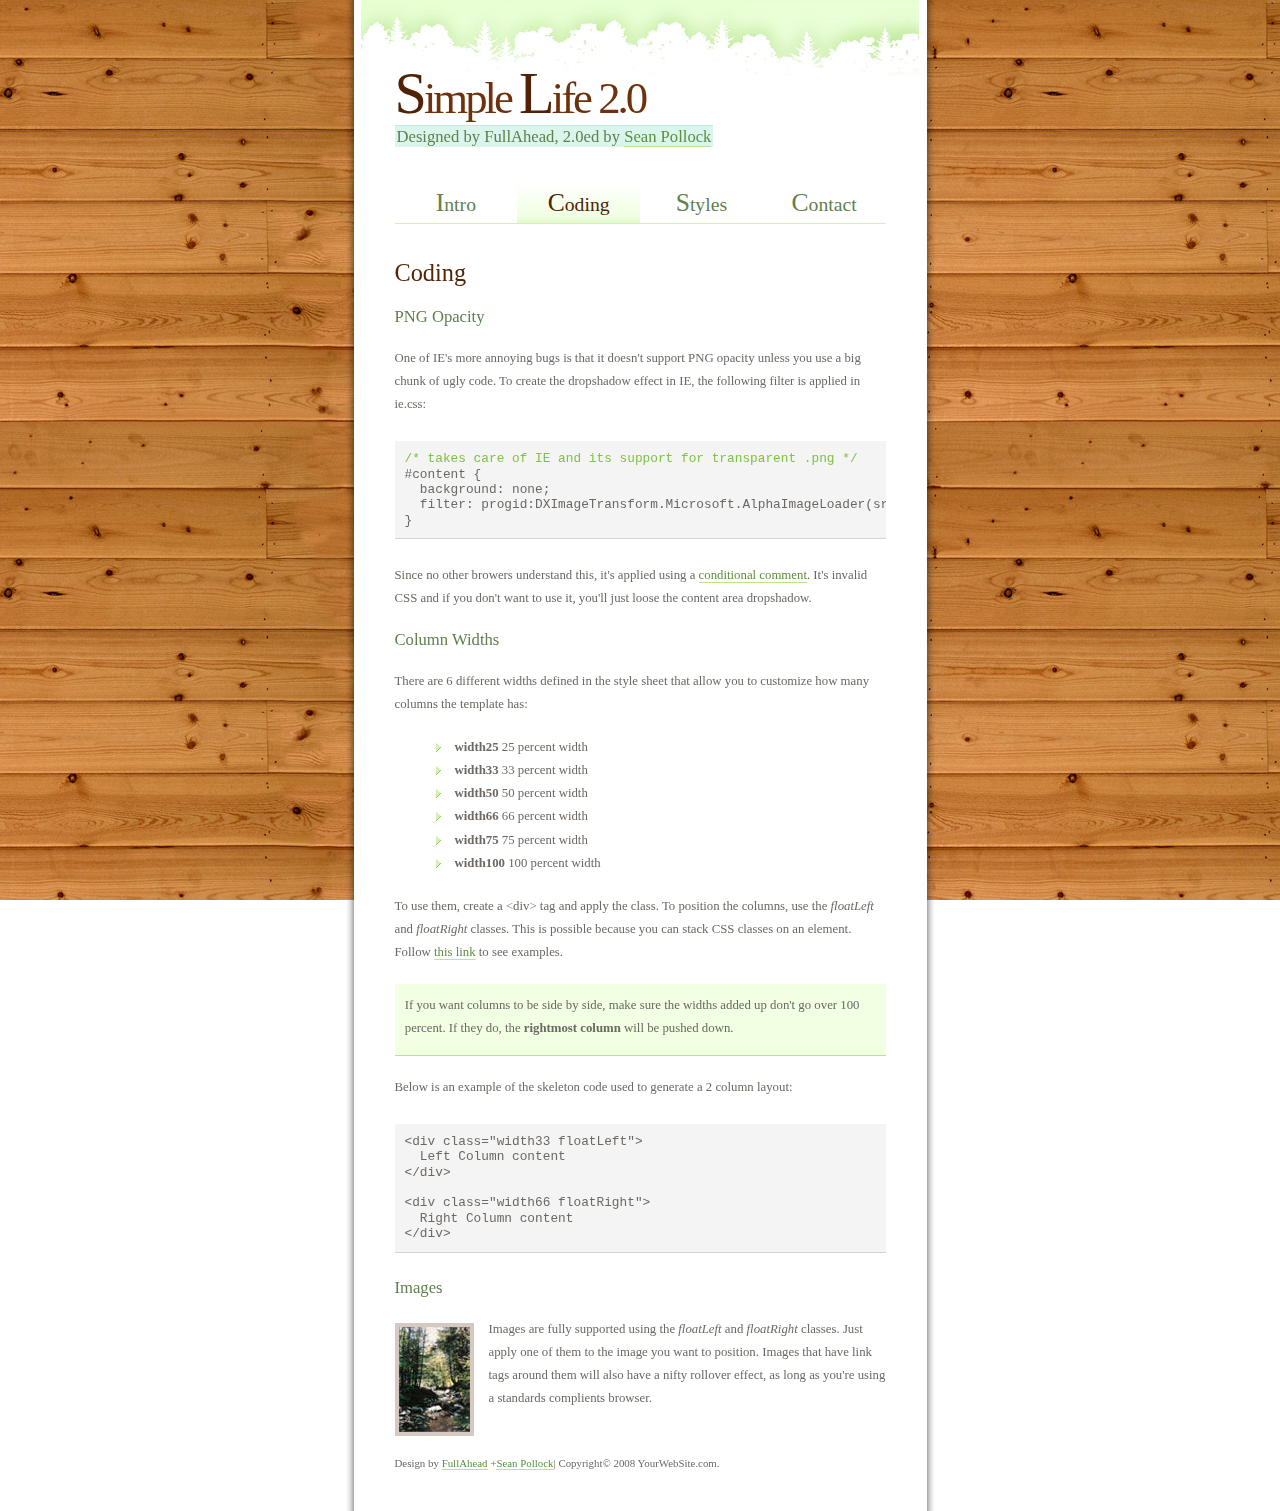
==== challenges/coding.html @ 4f7c710a "wat" ====
<!--
 ____________________________________________________________
|                                                            |
|    DESIGN + Pat Heard { http://fullahead.org }             |
|      DATE + 2006.09.12                                     |
| COPYRIGHT + Free use if this notice is kept in place. 
| VERSION 2 + Sean Pollock ( http://templatefusion.org)
|      DATE + 2008.04.22
| COPYRIGHT + Creative Commons Attribution 2.0,
|             Link to TemplateFusion MUST BE KEPT
|             Copyright removal avaliable for 10$
|             http://templatefusion.org/remove-copyright,php
|             Does not allow removal of FullAhead Link!
|____________________________________________________________|

-->

<!DOCTYPE html PUBLIC "-//W3C//DTD XHTML 1.0 Strict//EN"
    "http://www.w3.org/TR/xhtml1/DTD/xhtml1-strict.dtd">
<html xmlns="http://www.w3.org/1999/xhtml" xml:lang="en" lang="en">
<head>
  <title>Simple Life 2.0 - By Fullahead and TemplateFusion</title>
  <meta http-equiv="content-type" content="application/xhtml+xml; charset=UTF-8" />
  <meta name="keywords" content="" />
  <meta name="description" content="" />
  <link rel="stylesheet" type="text/css" href="css/html.css" media="screen, projection, tv " />
  <link rel="stylesheet" type="text/css" href="css/layout.css" media="screen, projection, tv" />
  <link rel="stylesheet" type="text/css" href="css/print.css" media="print" />
  <!-- Conditional comment to apply opacity fix for IE #content background.
       Invalid CSS, but can be removed without harming design -->
  <!--[if gt IE 5]>
  <link rel="stylesheet" type="text/css" href="css/ie.css" media="screen, projection, tv " />
  <![endif]-->
</head>
<body>
<!-- #wrapper: centers the content and sets the width -->
<div id="wrapper">
  <!-- #content: applies the white, dropshadow background -->
  <div id="content">
    <!-- #header: holds site title and subtitle -->
   <div id="header">
      <h1><span class="big darkBrown">S</span>imple <span class="big darkBrown">L</span>ife 2.0</h1>
      <h2><span class="highlight">Designed by FullAhead, 2.0ed by <a href="http://sean-pollock.com">Sean Pollock</a></span></h2>
    </div>
    <!-- #menu: topbar menu of the site.  Use the helper classes .two, .three, .four and .five to set
                the widths for 2, 3, 4 and 5 item menus. -->
    <ul id="menu" class="four">
      <li><a href="index.html" title="An intro to Simple Life"><span class="big">I</span>ntro</a></li>
      <li><a href="coding.html" title="Coding tips" class="here"><span class="big">C</span>oding</a></li>
      <li><a href="styles.html" title="See the tags in action"><span class="big">S</span>tyles</a></li>
      <li><a href="#" title="Get in touch"><span class="big">C</span>ontact</a></li>
    </ul>

    <!-- #page: holds all page content, as well as footer -->
    <div id="page">
      <h1>Coding</h1>
      <h2>PNG Opacity</h2>
      <p>
        One of IE's more annoying bugs is that it doesn't support PNG opacity unless you use a big chunk of ugly code.  To create the dropshadow effect in IE, the following filter is applied in ie.css:
      </p>
      <code><span class="green">/* takes care of IE and its support for transparent .png */</span><br/>#content {<br/>  background: none;<br/>  filter: progid:DXImageTransform.Microsoft.AlphaImageLoader(src='img/bg/content.png',sizingMethod='scale');<br/>}</code>
      <p>
        Since no other browers understand this, it's applied using a <a href="http://www.quirksmode.org/css/condcom.html" title="Read about conditional comments">conditional comment</a>.  It's invalid CSS and if you don't want to use it, you'll just loose the content area dropshadow.
      </p>
      <h2>Column Widths</h2>
      <p>
        There are 6 different widths defined in the style sheet that allow you to customize how many columns the template has:
      </p>
      <ul>
        <li><b>width25</b> 25 percent width</li>
        <li><b>width33</b> 33 percent width</li>
        <li><b>width50</b> 50 percent width</li>
        <li><b>width66</b> 66 percent width</li>
        <li><b>width75</b> 75 percent width</li>
        <li><b>width100</b> 100 percent width</li>
      </ul>
      <p>
        To use them, create a &lt;div&gt; tag and apply the class.  To position the columns, use the <i>floatLeft</i> and <i>floatRight</i> classes.  This is possible because you can stack CSS classes on an element.  Follow <a href="styles.html#widthDemo" title="View width demo">this link</a> to see examples.
      </p>
      <blockquote class="stop">
        <p>
          If you want columns to be side by side, make sure the widths added up don't go over 100 percent.  If they do, the <b>rightmost column</b> will be pushed down.
        </p>
      </blockquote>
      <p>
        Below is an example of the skeleton code used to generate a 2 column layout:
      </p>
      <code>&lt;div class="width33 floatLeft"&gt;<br/>  Left Column content<br/>&lt;/div&gt;<br/><br/>&lt;div class="width66 floatRight"&gt;<br/>  Right Column content<br/>&lt;/div&gt;</code>
      <h2>Images</h2>
      <p>
        <a href="http://fullahead.org/work/alice/" title="Visit Alice's Cabin"><img src="img/photos/tn_stream.jpg" alt="Adirondack Stream" class="floatLeft"/></a>
        Images are fully supported using the <i>floatLeft</i> and <i>floatRight</i> classes.  Just apply one of them to the image you want to position.  Images that have link tags around them will also have a nifty rollover effect, as long as you're using a standards complients browser.
      </p>
      <!-- .footer: the site footer text, links and whatever else -->
		<p class="footer">
        Design by <a href="http://fullahead.org" title="Visit FullAhead">FullAhead</a> +<a href="http://sean-pollock.com">Sean Pollock</a>|  Copyright&copy; 2008 YourWebSite.com.      </p>
    </div>
  </div>
</div>
</body>
</html>
---- challenges/css/html.css ----
/**************************************************************
   AUTHOR:  Pat Heard (fullahead.org)
            + Sean Pollock (templatefusion.org
   DATE:    2006.09.12 
   PURPOSE: Styles the html elements
 **************************************************************/

/* Forces horizontal scrollbar on in Mozilla */
html {
  margin-bottom: 1px;
}

html,
body {
  height: 100%;
}

body {
  margin: 0;
  padding: 0;
  text-align: center;

  font: 400 0.8em georgia, serif;
  line-height: 180%;

  background: url(../img/bg/body.jpg) repeat top left fixed;
  color: #6D6864;
}

h1, h2, h3, h4, h5, h6, p, dl {
  margin: 0;
  padding: 10px 0;
}

h1 {   
  clear: both;
  font: 400 1.9em georgia, serif;
  color: #532406;  
}

h2 {
  clear: both;
  font: 400 1.3em georgia, serif;
  color: #61804E;
}

h3 {
  font: 700 1.1em georgia, serif;
  color: #8F512A;
}

h4 {
  font: 400 0.9em georgia, serif;
  text-transform: uppercase;
}

a {
  text-decoration: none;
  color: #5E9040;  
  border-bottom: 1px solid #B8E78B;
}


a:visited {
  background-color: #F1FFE3;
}

a:hover {
  color: #3C5D29;
  background-color: #F1FFE3;
  border-bottom: 1px solid #4A6E35;
}


ol {  
  margin: 10px 30px;
  padding: 0 30px;

  font-size: 1.4em;
  color: #532406;
  background-color: #FFF;
}

ol:hover {
  color: #884e29;
}

ol span {
  font-size: 0.7em;
  color: #6D6864;
}

ul {
  margin: 10px 30px;
  padding: 0 30px 0 5px;
  list-style: none;
}

ul li {
  padding-left: 25px;
  background: url(../img/bg/bullet.gif) no-repeat;
  background-position: 0 3px;
}

ul li:hover {
  background: url(../img/bg/bullethover.gif) no-repeat;
  background-position: 0 3px;
}

acronym {
  cursor: help;
  border-bottom: 1px solid #DDD;
}

blockquote {
  margin: 10px 0;
  background-color: #F1FFE3;
  border-bottom: 1px solid #B8E78B;
}

blockquote p {
  margin: 0.4em 0.8em;
}

del {
  color: #AAA;
}

code {
  margin: 15px 0;
  padding: 10px;
  display: block;
  overflow: auto;
  
  font: 400 1em courier, monospace;
  line-height: 120%;
  white-space: pre;
  
  background: #F4F4F4;
  border-bottom: 1px solid #D3D3D3;
}



/**************************************************************
   Tables
 **************************************************************/

table {
  width: 100%;
  margin-bottom: 10px;  
  
  font-size: 1em;
  border-collapse: collapse;
}

table caption {
  margin-top: 10px;
  padding: 0 0 0.5em 3px;

  font: 400 0.8em georgia, sans-serif;
  text-align: left;  
}

table th,
table td {
  text-align: left;
  vertical-align: top;
  padding: 4px 7px !important;
  padding: 6px 10px;
}


thead th {
  background-color: #F1FFE3;
  border-bottom: 1px solid #B8E78B;
}

tbody tr.dark {
  background-color: #F5F5F5;
}

tbody td {
  border-bottom: 1px solid #DDD;
}

tbody tr:hover {
  background-color: #FBFEDF;
}

/**************************************************************
   Form Elements
 **************************************************************/

label {
  float: left;
  text-align: right;
  width: 9em;
  padding-right: 1em;
  
}


input,
textarea,
select {
  padding: 4px;
  font: 400 1em georgia, sans-serif;
  
  color: #666;
  background: #FFF;
  border-width: 1px;
  border-style: solid;
  border-color: #888 #DDD #DDD #888;  
}

input:hover,
textarea:hover,
select:hover {
  padding: 4px;
  font: 400 1em georgia, sans-serif;
  
  color: #666;
  background: #e5feff;
  border-width: 1px;
  border-style: solid;
  border-color: #888 #DDD #DDD #888;  
}


input:focus,
textarea:focus,
select:focus {  
  padding: 3px;
  color: #000;
  background: #F1FFE3;
  border-width: 2px;
}

input.button {
  padding: 1px 10px;

  font: 400 1em georgia, sans-serif;
  cursor: pointer;

  color: #fff;
  background: #508231;
  border-width: 1px;
  border-style: solid;
  border-color: #B8E78B #2D5018 #2D5018 #B8E78B;
}

input.button:hover {
  background:#318182;
  border-color: #8be7df #18504b #18504b #8be7df;
}

.required {
  cursor: help;
  border-bottom: 1px solid #CCC;
}



/**************************************************************
   Images
 **************************************************************/

img.floatRight {
  margin: 5px 0px 10px 15px;  
}

img.floatLeft {
  margin: 5px 15px 10px 0px;
}

a img {  
  border: 4px solid #D5C9C2;
}

a:hover img {  
  border: 4px solid #BAAAA1;
}

/**************************************************************
   AUTHOR:  Pat Heard (fullahead.org)
   DATE:    2006.09.12 
   PURPOSE: Controls the layout of the site and styles
            the menus
 **************************************************************/



/**************************************************************
   #wrapper & #content: wrapper positions and sets the width
   on the content.  The background is then applied to #content.
 **************************************************************/

#wrapper {
  width: 589px;
  height: 100%;
  margin: 0 auto;
  
  text-align: left;
}


#content { 
  float: left;
  width: 589px;
  height: 100%;
  min-height: 100%; 
  
  background: url(../img/bg/content.gif) repeat-y top center;
}


#content[id] {
  height: auto;  
  background: url(../img/bg/content.png) repeat-y top center;
}




/**************************************************************
   #header: Holds the site title and header images
 **************************************************************/

#header {
  padding: 60px 0 2em 49px;  
  background: url(../img/bg/header.jpg) no-repeat top center;  
}

/* Forces IE to set the hasLayout flag and show the header at the height of its contents \*/
* html #header {
  height: 1%;
}
/* End hide from IE-mac */


#header h1,
#header h2 {
  margin: 0;
  padding: 0;  
  background: none;
}

#header h1 {
  font-size: 3.5em;
  font-family: georgia;
  letter-spacing: -3px;
  color: #6E310B;
}




/**************************************************************
   #menu: The top level site menu
 **************************************************************/

ul#menu {
  width: 491px;
  margin: 0 auto;  
  padding: 0 !important;
  padding: 0 0 0 10px;  
}

ul#menu li {
  display: inline;
  list-style: none;
  margin: 0;
  padding: 0;
}

ul#menu li a {
  float: left;  
  padding: 15px 0 5px 0;

  font: 400 1.54em georgia, serif;
  text-align: center;
  text-decoration: none;
  
  color: #61804E;
  border-bottom: 1px solid #D3F1B6;
}

ul#menu li a:visited {
  background-color: #FFF;
}

ul#menu li a:hover {
  color: #2E5F0F;
  background: url(../img/bg/menu.gif) repeat-x bottom left;
}

ul#menu li a.here {
  color: #512103;
  background: url(../img/bg/menu.gif) repeat-x bottom left;
}

/* helper classes to control width of links in topbar */
ul.two li a {
  width: 50%;
}

ul.three li a {
  width: 33%;
}

ul.four li a {
  width: 25%;
}

ul.five li a {
  width: 20%;
}

/**************************************************************
   #page: Holds the main page content.
 **************************************************************/

#page {  
  float: left;
  clear: both;   
  width: 491px !important;
  width: 100%;
  
  padding: 2em 49px;  
}




/**************************************************************
   .footer: Site footer
 **************************************************************/

.footer {
  padding-top: 3em;
  font-size: 0.85em;
}




/**************************************************************
   .bigLinks: Large, clickable links
 **************************************************************/

ul.bigLinks {
  margin: 10px 0;
  padding: 0;
  list-style: none;
  
}

ul.bigLinks li {
  display: inline;
  margin: 0;
  padding: 0;
  background: none;
}

ul.bigLinks li a,
ul.bigLinks li a:visited {  
  display: block;

  margin: 10px 0;
  padding: 3px;

  text-decoration: none;
  background-color: #FFF;
  border: 0;  
}

ul.bigLinks li a:hover {
  padding-bottom: 2px;
  background-color: #F1FFE3;
  border-bottom: 1px solid #B8E78B;
}

ul.bigLinks li a span.title {
  color: #5E9040;  
  border-bottom: 1px solid #B8E78B;
}

ul.bigLinks li a:hover span.title {
  color: #3C5D29;
  border-bottom: 1px solid #4A6E35;
}

ul.bigLinks li a span.desc {
  display: block;
  color: #6D6864;
}

ul.bigLinks li a:hover span.desc {
  color: #555;
}



/**************************************************************
   Width classes used by the site columns
 **************************************************************/

.width100 {
  width: 100%;
}

.width75 {
  width: 73%;
}

.width66 {
  width: 64%;
}

.width50 {
  width: 48%;
}

.width33 {
  width: 31%;
}

.width25 {
  width: 23%;
}



/**************************************************************
   Alignment classes
 **************************************************************/

.floatLeft {
  float: left;
}

.floatRight {
  float: right;
}

.alignLeft {
  text-align: left;
}

.alignRight {
  text-align: right;
}



/**************************************************************
   Generic display classes
 **************************************************************/

.clear {
  clear: both;
}

.block {
  display: block;
}

.big {
  font-size: 1.3em;  
}

.small {
  font-size: 0.85em;  
}

.bold {
  font-weight: bold;
}

.italic {
  font-style: italic;
}

.grey {
  color: #AAA;
}

.green {
  color: #82C048;
}

.darkBrown {
  color: #512103;
}


.greenBg {
  padding: 0 10px;
  background-color: #F1FFE3;
  border-bottom: 1px solid #B8E78B;
}

.greenBg:hover {
  padding: 0 10px;
  background-color: #e3faff;
  border-bottom: 1px solid #8be7dd;
}

.highlight {
  padding: 1px 2px;
  background: #D9F5EC;
  border-top: 1px solid #BDEDDE;
}

.highlight:hover {
  padding: 1px 2px;
  background: #d9f5da;
  border-top: 1px solid #c2edbd;
}

/**************************************************************
   AUTHOR:  Pat Heard (fullahead.org)
   DATE:    2006.09.12 
   PURPOSE: Fixes IE's major problems
 **************************************************************/

#content {  
  /* takes care of POS IE and it's support for transparent .png */
  background: none;
  filter: progid:DXImageTransform.Microsoft.AlphaImageLoader(src='img/bg/content.png',sizingMethod='scale');
}
---- challenges/css/layout.css ----
/**************************************************************
   AUTHOR:  Pat Heard (fullahead.org)
            + Sean Pollock (templatefusion.org
   DATE:    2006.09.12 
   PURPOSE: Controls the layout of the site and styles
            the menus
 **************************************************************/



/**************************************************************
   #wrapper & #content: wrapper positions and sets the width
   on the content.  The background is then applied to #content.
 **************************************************************/

#wrapper {
  width: 589px;
  height: 100%;
  margin: 0 auto;
  
  text-align: left;
}


#content { 
  float: left;
  width: 589px;
  height: 100%;
  min-height: 100%; 
  
  background: url(../img/bg/content.gif) repeat-y top center;
}


#content[id] {
  height: auto;  
  background: url(../img/bg/content.png) repeat-y top center;
}




/**************************************************************
   #header: Holds the site title and header images
 **************************************************************/

#header {
  padding: 60px 0 2em 49px;  
  background: url(../img/bg/header.jpg) no-repeat top center;  
}

/* Forces IE to set the hasLayout flag and show the header at the height of its contents \*/
* html #header {
  height: 1%;
}
/* End hide from IE-mac */


#header h1,
#header h2 {
  margin: 0;
  padding: 0;  
  background: none;
}

#header h1 {
  font-size: 3.5em;
  font-family: georgia;
  letter-spacing: -3px;
  color: #6E310B;
}




/**************************************************************
   #menu: The top level site menu
 **************************************************************/

ul#menu {
  width: 491px;
  margin: 0 auto;  
  padding: 0 !important;
  padding: 0 0 0 10px;  
}

ul#menu li {
  display: inline;
  list-style: none;
  margin: 0;
  padding: 0;
}

ul#menu li a {
  float: left;  
  padding: 15px 0 5px 0;

  font: 400 1.54em georgia, serif;
  text-align: center;
  text-decoration: none;
  
  color: #61804E;
  border-bottom: 1px solid #D3F1B6;
}

ul#menu li a:visited {
  background-color: #FFF;
}

ul#menu li a:hover {
  color: #2E5F0F;
  background: url(../img/bg/menu.gif) repeat-x bottom left;
}

ul#menu li a.here {
  color: #512103;
  background: url(../img/bg/menu.gif) repeat-x bottom left;
}

/* helper classes to control width of links in topbar */
ul.two li a {
  width: 50%;
}

ul.three li a {
  width: 33%;
}

ul.four li a {
  width: 25%;
}

ul.five li a {
  width: 20%;
}

/**************************************************************
   #page: Holds the main page content.
 **************************************************************/

#page {  
  float: left;
  clear: both;   
  width: 491px !important;
  width: 100%;
  
  padding: 2em 49px;  
}




/**************************************************************
   .footer: Site footer
 **************************************************************/

.footer {
  padding-top: 3em;
  font-size: 0.85em;
}




/**************************************************************
   .bigLinks: Large, clickable links
 **************************************************************/

ul.bigLinks {
  margin: 10px 0;
  padding: 0;
  list-style: none;
  
}

ul.bigLinks li {
  display: inline;
  margin: 0;
  padding: 0;
  background: none;
}

ul.bigLinks li a,
ul.bigLinks li a:visited {  
  display: block;

  margin: 10px 0;
  padding: 3px;

  text-decoration: none;
  background-color: #FFF;
  border: 0;  
}

ul.bigLinks li a:hover {
  padding-bottom: 2px;
  background-color: #F1FFE3;
  border-bottom: 1px solid #B8E78B;
}

ul.bigLinks li a span.title {
  color: #5E9040;  
  border-bottom: 1px solid #B8E78B;
}

ul.bigLinks li a:hover span.title {
  color: #3C5D29;
  border-bottom: 1px solid #4A6E35;
}

ul.bigLinks li a span.desc {
  display: block;
  color: #6D6864;
}

ul.bigLinks li a:hover span.desc {
  color: #555;
}



/**************************************************************
   Width classes used by the site columns
 **************************************************************/

.width100 {
  width: 100%;
}

.width75 {
  width: 73%;
}

.width66 {
  width: 64%;
}

.width50 {
  width: 48%;
}

.width33 {
  width: 31%;
}

.width25 {
  width: 23%;
}



/**************************************************************
   Alignment classes
 **************************************************************/

.floatLeft {
  float: left;
}

.floatRight {
  float: right;
}

.alignLeft {
  text-align: left;
}

.alignRight {
  text-align: right;
}



/**************************************************************
   Generic display classes
 **************************************************************/

.clear {
  clear: both;
}

.block {
  display: block;
}

.big {
  font-size: 1.3em;  
}

.small {
  font-size: 0.85em;  
}

.bold {
  font-weight: bold;
}

.italic {
  font-style: italic;
}

.grey {
  color: #AAA;
}

.green {
  color: #82C048;
}

.darkBrown {
  color: #512103;
}


.greenBg {
  padding: 0 10px;
  background-color: #F1FFE3;
  border-bottom: 1px solid #B8E78B;
}

.highlight {
  padding: 1px 2px;
  background: #D9F5EC;
  border-top: 1px solid #BDEDDE;
}

.highlight:hover {
  padding: 1px 2px;
  background: #d9f5da;
  border-top: 1px solid #c2edbd;
---- challenges/css/print.css ----
/**************************************************************
   AUTHOR:  Pat Heard (fullahead.org)
   DATE:    2006.09.12
   PURPOSE: Styles the page for print.  Techniques adopted from
            http://www.alistapart.com/articles/goingtoprint/
 **************************************************************/

body {
  font: 400 12pt verdana, arial, sans-serif;
  color: #000;
  background: #FFF;
}

h1 {
  margin-top: 30px;
  font-size: 18pt;
  border-bottom: 1px solid #999;
}

h2 {
  font-size: 16pt;
}

h3 {
  font-size: 14pt;
}

h4, h5, h6 {
  font-size: 12pt;
}

acronym {
  border: 0;
}

a {
  color: #00F;
}

/* Prints the URL after a link in CSS2 supporting browsers */
a:link:after, 
a:visited:after {
   content: " (" attr(href) ") ";
   font-size: 90%;
}


/* Don't display these elements since they're not useful on paper */
#header,
#menu,
.footer {
  display: none;
}

#content {
  width: auto;
  margin: 0 8%;
  padding: 0;
}
---- challenges/css/ie.css ----
/**************************************************************
   AUTHOR:  Pat Heard (fullahead.org)
            + Sean Pollock (templatefusion.org
   DATE:    2006.09.12 
   PURPOSE: Fixes IE's major problems
 **************************************************************/

#content {  
  /* takes care of POS IE and it's support for transparent .png */
  background: none;
  filter: progid:DXImageTransform.Microsoft.AlphaImageLoader(src='img/bg/content.png',sizingMethod='scale');
}
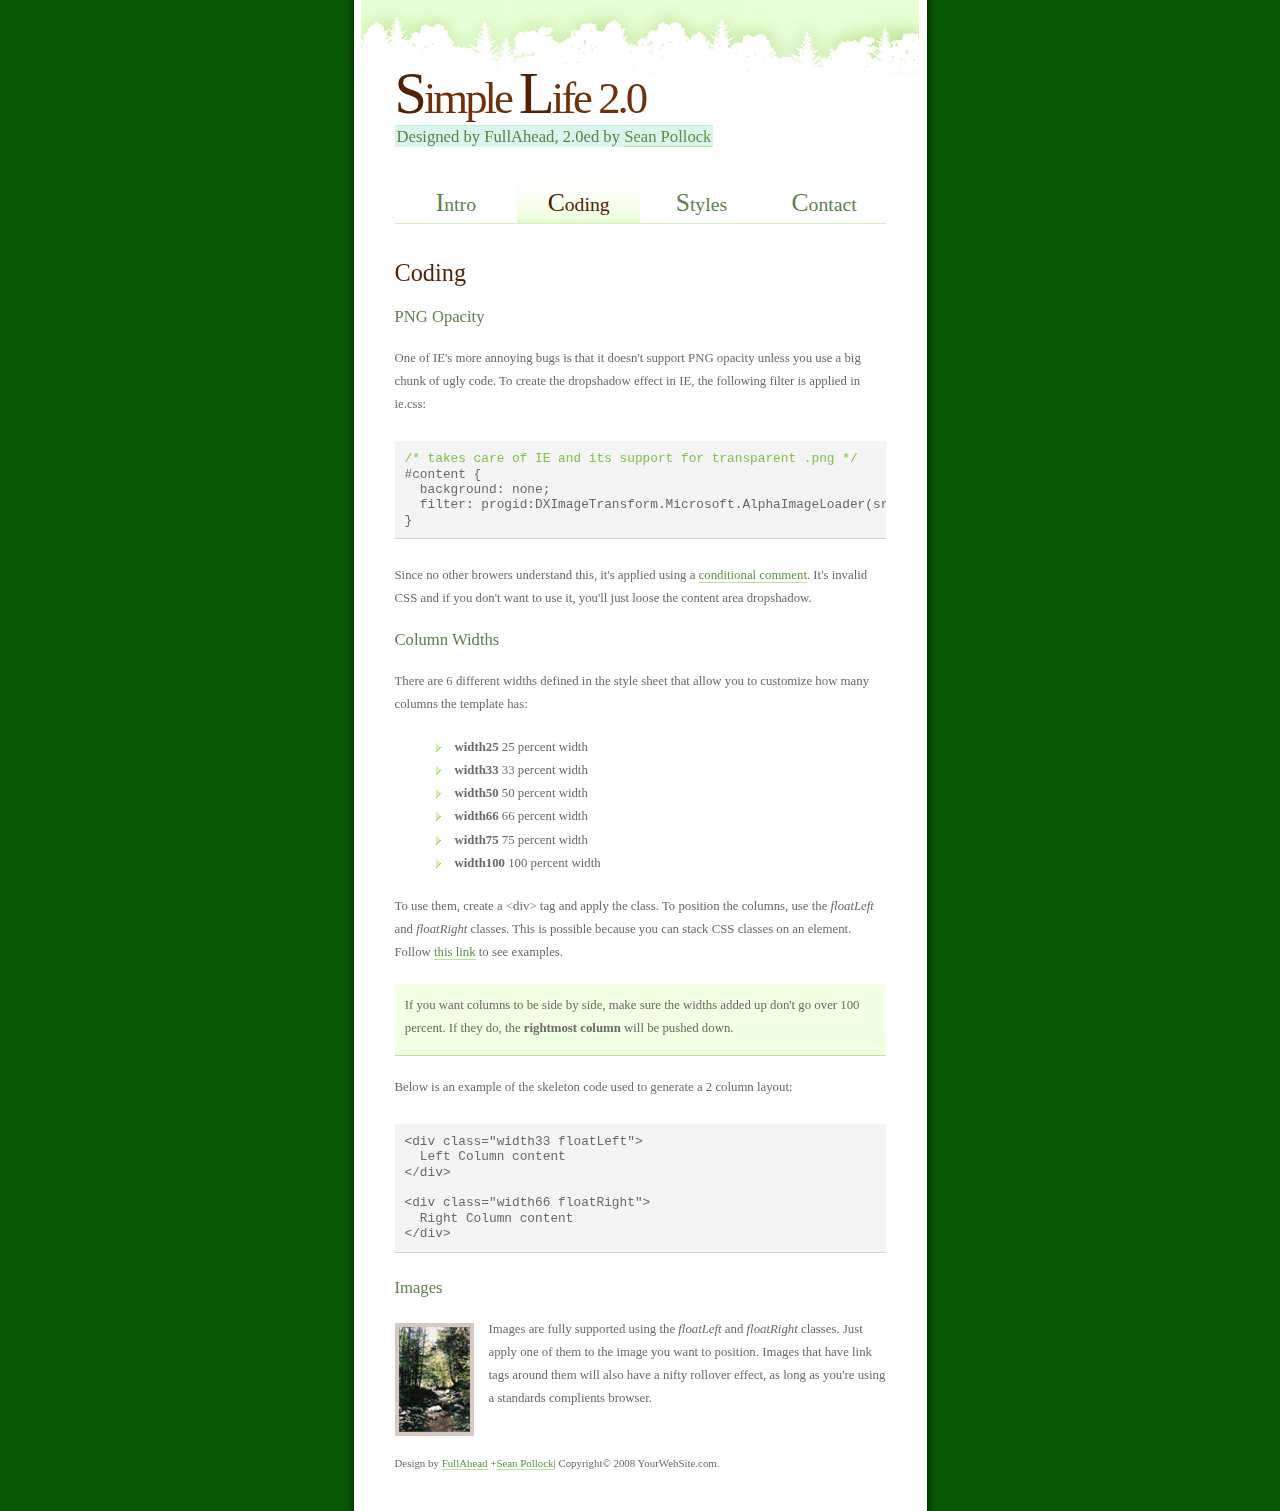
==== commit 4a9e2147: "update from ftp" ====
--- a/challenges/coding.html
+++ b/challenges/coding.html
@@ -1,101 +1,101 @@
-<!--
- ____________________________________________________________
-|                                                            |
-|    DESIGN + Pat Heard { http://fullahead.org }             |
-|      DATE + 2006.09.12                                     |
-| COPYRIGHT + Free use if this notice is kept in place. 
-| VERSION 2 + Sean Pollock ( http://templatefusion.org)
-|      DATE + 2008.04.22
-| COPYRIGHT + Creative Commons Attribution 2.0,
-|             Link to TemplateFusion MUST BE KEPT
-|             Copyright removal avaliable for 10$
-|             http://templatefusion.org/remove-copyright,php
-|             Does not allow removal of FullAhead Link!
-|____________________________________________________________|
-
--->
-
-<!DOCTYPE html PUBLIC "-//W3C//DTD XHTML 1.0 Strict//EN"
-    "http://www.w3.org/TR/xhtml1/DTD/xhtml1-strict.dtd">
-<html xmlns="http://www.w3.org/1999/xhtml" xml:lang="en" lang="en">
-<head>
-  <title>Simple Life 2.0 - By Fullahead and TemplateFusion</title>
-  <meta http-equiv="content-type" content="application/xhtml+xml; charset=UTF-8" />
-  <meta name="keywords" content="" />
-  <meta name="description" content="" />
-  <link rel="stylesheet" type="text/css" href="css/html.css" media="screen, projection, tv " />
-  <link rel="stylesheet" type="text/css" href="css/layout.css" media="screen, projection, tv" />
-  <link rel="stylesheet" type="text/css" href="css/print.css" media="print" />
-  <!-- Conditional comment to apply opacity fix for IE #content background.
-       Invalid CSS, but can be removed without harming design -->
-  <!--[if gt IE 5]>
-  <link rel="stylesheet" type="text/css" href="css/ie.css" media="screen, projection, tv " />
-  <![endif]-->
-</head>
-<body>
-<!-- #wrapper: centers the content and sets the width -->
-<div id="wrapper">
-  <!-- #content: applies the white, dropshadow background -->
-  <div id="content">
-    <!-- #header: holds site title and subtitle -->
-   <div id="header">
-      <h1><span class="big darkBrown">S</span>imple <span class="big darkBrown">L</span>ife 2.0</h1>
-      <h2><span class="highlight">Designed by FullAhead, 2.0ed by <a href="http://sean-pollock.com">Sean Pollock</a></span></h2>
-    </div>
-    <!-- #menu: topbar menu of the site.  Use the helper classes .two, .three, .four and .five to set
-                the widths for 2, 3, 4 and 5 item menus. -->
-    <ul id="menu" class="four">
-      <li><a href="index.html" title="An intro to Simple Life"><span class="big">I</span>ntro</a></li>
-      <li><a href="coding.html" title="Coding tips" class="here"><span class="big">C</span>oding</a></li>
-      <li><a href="styles.html" title="See the tags in action"><span class="big">S</span>tyles</a></li>
-      <li><a href="#" title="Get in touch"><span class="big">C</span>ontact</a></li>
-    </ul>
-
-    <!-- #page: holds all page content, as well as footer -->
-    <div id="page">
-      <h1>Coding</h1>
-      <h2>PNG Opacity</h2>
-      <p>
-        One of IE's more annoying bugs is that it doesn't support PNG opacity unless you use a big chunk of ugly code.  To create the dropshadow effect in IE, the following filter is applied in ie.css:
-      </p>
-      <code><span class="green">/* takes care of IE and its support for transparent .png */</span><br/>#content {<br/>  background: none;<br/>  filter: progid:DXImageTransform.Microsoft.AlphaImageLoader(src='img/bg/content.png',sizingMethod='scale');<br/>}</code>
-      <p>
-        Since no other browers understand this, it's applied using a <a href="http://www.quirksmode.org/css/condcom.html" title="Read about conditional comments">conditional comment</a>.  It's invalid CSS and if you don't want to use it, you'll just loose the content area dropshadow.
-      </p>
-      <h2>Column Widths</h2>
-      <p>
-        There are 6 different widths defined in the style sheet that allow you to customize how many columns the template has:
-      </p>
-      <ul>
-        <li><b>width25</b> 25 percent width</li>
-        <li><b>width33</b> 33 percent width</li>
-        <li><b>width50</b> 50 percent width</li>
-        <li><b>width66</b> 66 percent width</li>
-        <li><b>width75</b> 75 percent width</li>
-        <li><b>width100</b> 100 percent width</li>
-      </ul>
-      <p>
-        To use them, create a &lt;div&gt; tag and apply the class.  To position the columns, use the <i>floatLeft</i> and <i>floatRight</i> classes.  This is possible because you can stack CSS classes on an element.  Follow <a href="styles.html#widthDemo" title="View width demo">this link</a> to see examples.
-      </p>
-      <blockquote class="stop">
-        <p>
-          If you want columns to be side by side, make sure the widths added up don't go over 100 percent.  If they do, the <b>rightmost column</b> will be pushed down.
-        </p>
-      </blockquote>
-      <p>
-        Below is an example of the skeleton code used to generate a 2 column layout:
-      </p>
-      <code>&lt;div class="width33 floatLeft"&gt;<br/>  Left Column content<br/>&lt;/div&gt;<br/><br/>&lt;div class="width66 floatRight"&gt;<br/>  Right Column content<br/>&lt;/div&gt;</code>
-      <h2>Images</h2>
-      <p>
-        <a href="http://fullahead.org/work/alice/" title="Visit Alice's Cabin"><img src="img/photos/tn_stream.jpg" alt="Adirondack Stream" class="floatLeft"/></a>
-        Images are fully supported using the <i>floatLeft</i> and <i>floatRight</i> classes.  Just apply one of them to the image you want to position.  Images that have link tags around them will also have a nifty rollover effect, as long as you're using a standards complients browser.
-      </p>
-      <!-- .footer: the site footer text, links and whatever else -->
-		<p class="footer">
-        Design by <a href="http://fullahead.org" title="Visit FullAhead">FullAhead</a> +<a href="http://sean-pollock.com">Sean Pollock</a>|  Copyright&copy; 2008 YourWebSite.com.      </p>
-    </div>
-  </div>
-</div>
-</body>
+<!--
+ ____________________________________________________________
+|                                                            |
+|    DESIGN + Pat Heard { http://fullahead.org }             |
+|      DATE + 2006.09.12                                     |
+| COPYRIGHT + Free use if this notice is kept in place. 
+| VERSION 2 + Sean Pollock ( http://templatefusion.org)
+|      DATE + 2008.04.22
+| COPYRIGHT + Creative Commons Attribution 2.0,
+|             Link to TemplateFusion MUST BE KEPT
+|             Copyright removal avaliable for 10$
+|             http://templatefusion.org/remove-copyright,php
+|             Does not allow removal of FullAhead Link!
+|____________________________________________________________|
+
+-->
+
+<!DOCTYPE html PUBLIC "-//W3C//DTD XHTML 1.0 Strict//EN"
+    "http://www.w3.org/TR/xhtml1/DTD/xhtml1-strict.dtd">
+<html xmlns="http://www.w3.org/1999/xhtml" xml:lang="en" lang="en">
+<head>
+  <title>Simple Life 2.0 - By Fullahead and TemplateFusion</title>
+  <meta http-equiv="content-type" content="application/xhtml+xml; charset=UTF-8" />
+  <meta name="keywords" content="" />
+  <meta name="description" content="" />
+  <link rel="stylesheet" type="text/css" href="css/html.css" media="screen, projection, tv " />
+  <link rel="stylesheet" type="text/css" href="css/layout.css" media="screen, projection, tv" />
+  <link rel="stylesheet" type="text/css" href="css/print.css" media="print" />
+  <!-- Conditional comment to apply opacity fix for IE #content background.
+       Invalid CSS, but can be removed without harming design -->
+  <!--[if gt IE 5]>
+  <link rel="stylesheet" type="text/css" href="css/ie.css" media="screen, projection, tv " />
+  <![endif]-->
+</head>
+<body>
+<!-- #wrapper: centers the content and sets the width -->
+<div id="wrapper">
+  <!-- #content: applies the white, dropshadow background -->
+  <div id="content">
+    <!-- #header: holds site title and subtitle -->
+   <div id="header">
+      <h1><span class="big darkBrown">S</span>imple <span class="big darkBrown">L</span>ife 2.0</h1>
+      <h2><span class="highlight">Designed by FullAhead, 2.0ed by <a href="http://sean-pollock.com">Sean Pollock</a></span></h2>
+    </div>
+    <!-- #menu: topbar menu of the site.  Use the helper classes .two, .three, .four and .five to set
+                the widths for 2, 3, 4 and 5 item menus. -->
+    <ul id="menu" class="four">
+      <li><a href="index.html" title="An intro to Simple Life"><span class="big">I</span>ntro</a></li>
+      <li><a href="coding.html" title="Coding tips" class="here"><span class="big">C</span>oding</a></li>
+      <li><a href="styles.html" title="See the tags in action"><span class="big">S</span>tyles</a></li>
+      <li><a href="#" title="Get in touch"><span class="big">C</span>ontact</a></li>
+    </ul>
+
+    <!-- #page: holds all page content, as well as footer -->
+    <div id="page">
+      <h1>Coding</h1>
+      <h2>PNG Opacity</h2>
+      <p>
+        One of IE's more annoying bugs is that it doesn't support PNG opacity unless you use a big chunk of ugly code.  To create the dropshadow effect in IE, the following filter is applied in ie.css:
+      </p>
+      <code><span class="green">/* takes care of IE and its support for transparent .png */</span><br/>#content {<br/>  background: none;<br/>  filter: progid:DXImageTransform.Microsoft.AlphaImageLoader(src='img/bg/content.png',sizingMethod='scale');<br/>}</code>
+      <p>
+        Since no other browers understand this, it's applied using a <a href="http://www.quirksmode.org/css/condcom.html" title="Read about conditional comments">conditional comment</a>.  It's invalid CSS and if you don't want to use it, you'll just loose the content area dropshadow.
+      </p>
+      <h2>Column Widths</h2>
+      <p>
+        There are 6 different widths defined in the style sheet that allow you to customize how many columns the template has:
+      </p>
+      <ul>
+        <li><b>width25</b> 25 percent width</li>
+        <li><b>width33</b> 33 percent width</li>
+        <li><b>width50</b> 50 percent width</li>
+        <li><b>width66</b> 66 percent width</li>
+        <li><b>width75</b> 75 percent width</li>
+        <li><b>width100</b> 100 percent width</li>
+      </ul>
+      <p>
+        To use them, create a &lt;div&gt; tag and apply the class.  To position the columns, use the <i>floatLeft</i> and <i>floatRight</i> classes.  This is possible because you can stack CSS classes on an element.  Follow <a href="styles.html#widthDemo" title="View width demo">this link</a> to see examples.
+      </p>
+      <blockquote class="stop">
+        <p>
+          If you want columns to be side by side, make sure the widths added up don't go over 100 percent.  If they do, the <b>rightmost column</b> will be pushed down.
+        </p>
+      </blockquote>
+      <p>
+        Below is an example of the skeleton code used to generate a 2 column layout:
+      </p>
+      <code>&lt;div class="width33 floatLeft"&gt;<br/>  Left Column content<br/>&lt;/div&gt;<br/><br/>&lt;div class="width66 floatRight"&gt;<br/>  Right Column content<br/>&lt;/div&gt;</code>
+      <h2>Images</h2>
+      <p>
+        <a href="http://fullahead.org/work/alice/" title="Visit Alice's Cabin"><img src="img/photos/tn_stream.jpg" alt="Adirondack Stream" class="floatLeft"/></a>
+        Images are fully supported using the <i>floatLeft</i> and <i>floatRight</i> classes.  Just apply one of them to the image you want to position.  Images that have link tags around them will also have a nifty rollover effect, as long as you're using a standards complients browser.
+      </p>
+      <!-- .footer: the site footer text, links and whatever else -->
+		<p class="footer">
+        Design by <a href="http://fullahead.org" title="Visit FullAhead">FullAhead</a> +<a href="http://sean-pollock.com">Sean Pollock</a>|  Copyright&copy; 2008 YourWebSite.com.      </p>
+    </div>
+  </div>
+</div>
+</body>
 </html>--- a/challenges/css/html.css
+++ b/challenges/css/html.css
@@ -1,632 +1,633 @@
-/**************************************************************
-   AUTHOR:  Pat Heard (fullahead.org)
-            + Sean Pollock (templatefusion.org
-   DATE:    2006.09.12 
-   PURPOSE: Styles the html elements
- **************************************************************/
-
-/* Forces horizontal scrollbar on in Mozilla */
-html {
-  margin-bottom: 1px;
-}
-
-html,
-body {
-  height: 100%;
-}
-
-body {
-  margin: 0;
-  padding: 0;
-  text-align: center;
-
-  font: 400 0.8em georgia, serif;
-  line-height: 180%;
-
-  background: url(../img/bg/body.jpg) repeat top left fixed;
-  color: #6D6864;
-}
-
-h1, h2, h3, h4, h5, h6, p, dl {
-  margin: 0;
-  padding: 10px 0;
-}
-
-h1 {   
-  clear: both;
-  font: 400 1.9em georgia, serif;
-  color: #532406;  
-}
-
-h2 {
-  clear: both;
-  font: 400 1.3em georgia, serif;
-  color: #61804E;
-}
-
-h3 {
-  font: 700 1.1em georgia, serif;
-  color: #8F512A;
-}
-
-h4 {
-  font: 400 0.9em georgia, serif;
-  text-transform: uppercase;
-}
-
-a {
-  text-decoration: none;
-  color: #5E9040;  
-  border-bottom: 1px solid #B8E78B;
-}
-
-
-a:visited {
-  background-color: #F1FFE3;
-}
-
-a:hover {
-  color: #3C5D29;
-  background-color: #F1FFE3;
-  border-bottom: 1px solid #4A6E35;
-}
-
-
-ol {  
-  margin: 10px 30px;
-  padding: 0 30px;
-
-  font-size: 1.4em;
-  color: #532406;
-  background-color: #FFF;
-}
-
-ol:hover {
-  color: #884e29;
-}
-
-ol span {
-  font-size: 0.7em;
-  color: #6D6864;
-}
-
-ul {
-  margin: 10px 30px;
-  padding: 0 30px 0 5px;
-  list-style: none;
-}
-
-ul li {
-  padding-left: 25px;
-  background: url(../img/bg/bullet.gif) no-repeat;
-  background-position: 0 3px;
-}
-
-ul li:hover {
-  background: url(../img/bg/bullethover.gif) no-repeat;
-  background-position: 0 3px;
-}
-
-acronym {
-  cursor: help;
-  border-bottom: 1px solid #DDD;
-}
-
-blockquote {
-  margin: 10px 0;
-  background-color: #F1FFE3;
-  border-bottom: 1px solid #B8E78B;
-}
-
-blockquote p {
-  margin: 0.4em 0.8em;
-}
-
-del {
-  color: #AAA;
-}
-
-code {
-  margin: 15px 0;
-  padding: 10px;
-  display: block;
-  overflow: auto;
-  
-  font: 400 1em courier, monospace;
-  line-height: 120%;
-  white-space: pre;
-  
-  background: #F4F4F4;
-  border-bottom: 1px solid #D3D3D3;
-}
-
-
-
-/**************************************************************
-   Tables
- **************************************************************/
-
-table {
-  width: 100%;
-  margin-bottom: 10px;  
-  
-  font-size: 1em;
-  border-collapse: collapse;
-}
-
-table caption {
-  margin-top: 10px;
-  padding: 0 0 0.5em 3px;
-
-  font: 400 0.8em georgia, sans-serif;
-  text-align: left;  
-}
-
-table th,
-table td {
-  text-align: left;
-  vertical-align: top;
-  padding: 4px 7px !important;
-  padding: 6px 10px;
-}
-
-
-thead th {
-  background-color: #F1FFE3;
-  border-bottom: 1px solid #B8E78B;
-}
-
-tbody tr.dark {
-  background-color: #F5F5F5;
-}
-
-tbody td {
-  border-bottom: 1px solid #DDD;
-}
-
-tbody tr:hover {
-  background-color: #FBFEDF;
-}
-
-/**************************************************************
-   Form Elements
- **************************************************************/
-
-label {
-  float: left;
-  text-align: right;
-  width: 9em;
-  padding-right: 1em;
-  
-}
-
-
-input,
-textarea,
-select {
-  padding: 4px;
-  font: 400 1em georgia, sans-serif;
-  
-  color: #666;
-  background: #FFF;
-  border-width: 1px;
-  border-style: solid;
-  border-color: #888 #DDD #DDD #888;  
-}
-
-input:hover,
-textarea:hover,
-select:hover {
-  padding: 4px;
-  font: 400 1em georgia, sans-serif;
-  
-  color: #666;
-  background: #e5feff;
-  border-width: 1px;
-  border-style: solid;
-  border-color: #888 #DDD #DDD #888;  
-}
-
-
-input:focus,
-textarea:focus,
-select:focus {  
-  padding: 3px;
-  color: #000;
-  background: #F1FFE3;
-  border-width: 2px;
-}
-
-input.button {
-  padding: 1px 10px;
-
-  font: 400 1em georgia, sans-serif;
-  cursor: pointer;
-
-  color: #fff;
-  background: #508231;
-  border-width: 1px;
-  border-style: solid;
-  border-color: #B8E78B #2D5018 #2D5018 #B8E78B;
-}
-
-input.button:hover {
-  background:#318182;
-  border-color: #8be7df #18504b #18504b #8be7df;
-}
-
-.required {
-  cursor: help;
-  border-bottom: 1px solid #CCC;
-}
-
-
-
-/**************************************************************
-   Images
- **************************************************************/
-
-img.floatRight {
-  margin: 5px 0px 10px 15px;  
-}
-
-img.floatLeft {
-  margin: 5px 15px 10px 0px;
-}
-
-a img {  
-  border: 4px solid #D5C9C2;
-}
-
-a:hover img {  
-  border: 4px solid #BAAAA1;
-}
-
-/**************************************************************
-   AUTHOR:  Pat Heard (fullahead.org)
-   DATE:    2006.09.12 
-   PURPOSE: Controls the layout of the site and styles
-            the menus
- **************************************************************/
-
-
-
-/**************************************************************
-   #wrapper & #content: wrapper positions and sets the width
-   on the content.  The background is then applied to #content.
- **************************************************************/
-
-#wrapper {
-  width: 589px;
-  height: 100%;
-  margin: 0 auto;
-  
-  text-align: left;
-}
-
-
-#content { 
-  float: left;
-  width: 589px;
-  height: 100%;
-  min-height: 100%; 
-  
-  background: url(../img/bg/content.gif) repeat-y top center;
-}
-
-
-#content[id] {
-  height: auto;  
-  background: url(../img/bg/content.png) repeat-y top center;
-}
-
-
-
-
-/**************************************************************
-   #header: Holds the site title and header images
- **************************************************************/
-
-#header {
-  padding: 60px 0 2em 49px;  
-  background: url(../img/bg/header.jpg) no-repeat top center;  
-}
-
-/* Forces IE to set the hasLayout flag and show the header at the height of its contents \*/
-* html #header {
-  height: 1%;
-}
-/* End hide from IE-mac */
-
-
-#header h1,
-#header h2 {
-  margin: 0;
-  padding: 0;  
-  background: none;
-}
-
-#header h1 {
-  font-size: 3.5em;
-  font-family: georgia;
-  letter-spacing: -3px;
-  color: #6E310B;
-}
-
-
-
-
-/**************************************************************
-   #menu: The top level site menu
- **************************************************************/
-
-ul#menu {
-  width: 491px;
-  margin: 0 auto;  
-  padding: 0 !important;
-  padding: 0 0 0 10px;  
-}
-
-ul#menu li {
-  display: inline;
-  list-style: none;
-  margin: 0;
-  padding: 0;
-}
-
-ul#menu li a {
-  float: left;  
-  padding: 15px 0 5px 0;
-
-  font: 400 1.54em georgia, serif;
-  text-align: center;
-  text-decoration: none;
-  
-  color: #61804E;
-  border-bottom: 1px solid #D3F1B6;
-}
-
-ul#menu li a:visited {
-  background-color: #FFF;
-}
-
-ul#menu li a:hover {
-  color: #2E5F0F;
-  background: url(../img/bg/menu.gif) repeat-x bottom left;
-}
-
-ul#menu li a.here {
-  color: #512103;
-  background: url(../img/bg/menu.gif) repeat-x bottom left;
-}
-
-/* helper classes to control width of links in topbar */
-ul.two li a {
-  width: 50%;
-}
-
-ul.three li a {
-  width: 33%;
-}
-
-ul.four li a {
-  width: 25%;
-}
-
-ul.five li a {
-  width: 20%;
-}
-
-/**************************************************************
-   #page: Holds the main page content.
- **************************************************************/
-
-#page {  
-  float: left;
-  clear: both;   
-  width: 491px !important;
-  width: 100%;
-  
-  padding: 2em 49px;  
-}
-
-
-
-
-/**************************************************************
-   .footer: Site footer
- **************************************************************/
-
-.footer {
-  padding-top: 3em;
-  font-size: 0.85em;
-}
-
-
-
-
-/**************************************************************
-   .bigLinks: Large, clickable links
- **************************************************************/
-
-ul.bigLinks {
-  margin: 10px 0;
-  padding: 0;
-  list-style: none;
-  
-}
-
-ul.bigLinks li {
-  display: inline;
-  margin: 0;
-  padding: 0;
-  background: none;
-}
-
-ul.bigLinks li a,
-ul.bigLinks li a:visited {  
-  display: block;
-
-  margin: 10px 0;
-  padding: 3px;
-
-  text-decoration: none;
-  background-color: #FFF;
-  border: 0;  
-}
-
-ul.bigLinks li a:hover {
-  padding-bottom: 2px;
-  background-color: #F1FFE3;
-  border-bottom: 1px solid #B8E78B;
-}
-
-ul.bigLinks li a span.title {
-  color: #5E9040;  
-  border-bottom: 1px solid #B8E78B;
-}
-
-ul.bigLinks li a:hover span.title {
-  color: #3C5D29;
-  border-bottom: 1px solid #4A6E35;
-}
-
-ul.bigLinks li a span.desc {
-  display: block;
-  color: #6D6864;
-}
-
-ul.bigLinks li a:hover span.desc {
-  color: #555;
-}
-
-
-
-/**************************************************************
-   Width classes used by the site columns
- **************************************************************/
-
-.width100 {
-  width: 100%;
-}
-
-.width75 {
-  width: 73%;
-}
-
-.width66 {
-  width: 64%;
-}
-
-.width50 {
-  width: 48%;
-}
-
-.width33 {
-  width: 31%;
-}
-
-.width25 {
-  width: 23%;
-}
-
-
-
-/**************************************************************
-   Alignment classes
- **************************************************************/
-
-.floatLeft {
-  float: left;
-}
-
-.floatRight {
-  float: right;
-}
-
-.alignLeft {
-  text-align: left;
-}
-
-.alignRight {
-  text-align: right;
-}
-
-
-
-/**************************************************************
-   Generic display classes
- **************************************************************/
-
-.clear {
-  clear: both;
-}
-
-.block {
-  display: block;
-}
-
-.big {
-  font-size: 1.3em;  
-}
-
-.small {
-  font-size: 0.85em;  
-}
-
-.bold {
-  font-weight: bold;
-}
-
-.italic {
-  font-style: italic;
-}
-
-.grey {
-  color: #AAA;
-}
-
-.green {
-  color: #82C048;
-}
-
-.darkBrown {
-  color: #512103;
-}
-
-
-.greenBg {
-  padding: 0 10px;
-  background-color: #F1FFE3;
-  border-bottom: 1px solid #B8E78B;
-}
-
-.greenBg:hover {
-  padding: 0 10px;
-  background-color: #e3faff;
-  border-bottom: 1px solid #8be7dd;
-}
-
-.highlight {
-  padding: 1px 2px;
-  background: #D9F5EC;
-  border-top: 1px solid #BDEDDE;
-}
-
-.highlight:hover {
-  padding: 1px 2px;
-  background: #d9f5da;
-  border-top: 1px solid #c2edbd;
-}
-
-/**************************************************************
-   AUTHOR:  Pat Heard (fullahead.org)
-   DATE:    2006.09.12 
-   PURPOSE: Fixes IE's major problems
- **************************************************************/
-
-#content {  
-  /* takes care of POS IE and it's support for transparent .png */
-  background: none;
-  filter: progid:DXImageTransform.Microsoft.AlphaImageLoader(src='img/bg/content.png',sizingMethod='scale');
-}
+/**************************************************************
+   AUTHOR:  Pat Heard (fullahead.org)
+            + Sean Pollock (templatefusion.org
+   DATE:    2006.09.12 
+   PURPOSE: Styles the html elements
+ **************************************************************/
+
+/* Forces horizontal scrollbar on in Mozilla */
+html {
+  margin-bottom: 1px;
+}
+
+html,
+body {
+  height: 100%;
+}
+
+body {
+  margin: 0;
+  padding: 0;
+  text-align: center;
+
+  font: 400 0.8em georgia, serif;
+  line-height: 180%;
+
+  background: #085706;
+  color: #6D6864;
+}
+
+h1, h2, h3, h4, h5, h6, p, dl {
+  margin: 0;
+  padding: 10px 0;
+}
+
+h1 {   
+  clear: both;
+  font: 400 1.9em georgia, serif;
+  color: #532406;  
+}
+
+h2 {
+  clear: both;
+  font: 400 1.3em georgia, serif;
+  color: #61804E;
+}
+
+h3 {
+  font: 700 1.1em georgia, serif;
+  color: #8F512A;
+}
+
+h4 {
+  font: 400 0.9em georgia, serif;
+  text-transform: uppercase;
+}
+
+a {
+  text-decoration: none;
+  color: #5E9040;  
+  border-bottom: 1px solid #B8E78B;
+}
+
+
+a:visited {
+  background-color: #F1FFE3;
+}
+
+a:hover {
+  color: #3C5D29;
+  background-color: #F1FFE3;
+  border-bottom: 1px solid #4A6E35;
+}
+
+
+ol {  
+  margin: 10px 30px;
+  padding: 0 30px;
+
+  font-size: 1.4em;
+  color: #532406;
+  background-color: #FFF;
+}
+
+ol:hover {
+  color: #884e29;
+}
+
+ol span {
+  font-size: 0.7em;
+  color: #6D6864;
+}
+
+ul {
+  margin: 10px 30px;
+  padding: 0 30px 0 5px;
+  list-style: none;
+}
+
+ul li {
+  padding-left: 25px;
+  background: url(../img/bg/bullet.gif) no-repeat;
+  background-position: 0 3px;
+}
+
+ul li:hover {
+  background: url(../img/bg/bullethover.gif) no-repeat;
+  background-position: 0 3px;
+}
+
+acronym {
+  cursor: help;
+  border-bottom: 1px solid #DDD;
+}
+
+blockquote {
+  margin: 10px 0;
+  background-color: #F1FFE3;
+  border-bottom: 1px solid #B8E78B;
+}
+
+blockquote p {
+  margin: 0.4em 0.8em;
+}
+
+del {
+  color: #AAA;
+}
+
+code {
+  margin: 15px 0;
+  padding: 10px;
+  display: block;
+  overflow: auto;
+  
+  font: 400 1em courier, monospace;
+  line-height: 120%;
+  white-space: pre;
+  
+  background: #F4F4F4;
+  border-bottom: 1px solid #D3D3D3;
+}
+
+
+
+/**************************************************************
+   Tables
+ **************************************************************/
+
+table {
+  width: 100%;
+  margin-bottom: 10px;  
+  
+  font-size: 1em;
+  border-collapse: collapse;
+  overflow: hidden;
+}
+
+table caption {
+  margin-top: 10px;
+  padding: 0 0 0.5em 3px;
+
+  font: 400 0.8em georgia, sans-serif;
+  text-align: left;  
+}
+
+table th,
+table td {
+  text-align: left;
+  vertical-align: top;
+  padding: 4px 7px !important;
+  padding: 6px 10px;
+}
+
+
+thead th {
+  background-color: #F1FFE3;
+  border-bottom: 1px solid #B8E78B;
+}
+
+tbody tr.dark {
+  background-color: #F5F5F5;
+}
+
+tbody td {
+  border-bottom: 1px solid #DDD;
+}
+
+tbody tr:hover {
+  background-color: #FBFEDF;
+}
+
+/**************************************************************
+   Form Elements
+ **************************************************************/
+
+label {
+  float: left;
+  text-align: right;
+  width: 9em;
+  padding-right: 1em;
+  
+}
+
+
+input,
+textarea,
+select {
+  padding: 4px;
+  font: 400 1em georgia, sans-serif;
+  
+  color: #666;
+  background: #FFF;
+  border-width: 1px;
+  border-style: solid;
+  border-color: #888 #DDD #DDD #888;  
+}
+
+input:hover,
+textarea:hover,
+select:hover {
+  padding: 4px;
+  font: 400 1em georgia, sans-serif;
+  
+  color: #666;
+  background: #e5feff;
+  border-width: 1px;
+  border-style: solid;
+  border-color: #888 #DDD #DDD #888;  
+}
+
+
+input:focus,
+textarea:focus,
+select:focus {  
+  padding: 3px;
+  color: #000;
+  background: #F1FFE3;
+  border-width: 2px;
+}
+
+input.button {
+  padding: 1px 10px;
+
+  font: 400 1em georgia, sans-serif;
+  cursor: pointer;
+
+  color: #fff;
+  background: #508231;
+  border-width: 1px;
+  border-style: solid;
+  border-color: #B8E78B #2D5018 #2D5018 #B8E78B;
+}
+
+input.button:hover {
+  background:#318182;
+  border-color: #8be7df #18504b #18504b #8be7df;
+}
+
+.required {
+  cursor: help;
+  border-bottom: 1px solid #CCC;
+}
+
+
+
+/**************************************************************
+   Images
+ **************************************************************/
+
+img.floatRight {
+  margin: 5px 0px 10px 15px;  
+}
+
+img.floatLeft {
+  margin: 5px 15px 10px 0px;
+}
+
+a img {  
+  border: 4px solid #D5C9C2;
+}
+
+a:hover img {  
+  border: 4px solid #BAAAA1;
+}
+
+/**************************************************************
+   AUTHOR:  Pat Heard (fullahead.org)
+   DATE:    2006.09.12 
+   PURPOSE: Controls the layout of the site and styles
+            the menus
+ **************************************************************/
+
+
+
+/**************************************************************
+   #wrapper & #content: wrapper positions and sets the width
+   on the content.  The background is then applied to #content.
+ **************************************************************/
+
+#wrapper {
+  width: 589px;
+  height: 100%;
+  margin: 0 auto;
+  
+  text-align: left;
+}
+
+
+#content { 
+  float: left;
+  width: 589px;
+  height: 100%;
+  min-height: 100%; 
+  
+  background: url(../img/bg/content.gif) repeat-y top center;
+}
+
+
+#content[id] {
+  height: auto;  
+  background: url(../img/bg/content.png) repeat-y top center;
+}
+
+
+
+
+/**************************************************************
+   #header: Holds the site title and header images
+ **************************************************************/
+
+#header {
+  padding: 60px 0 2em 49px;  
+  background: url(../img/bg/header.jpg) no-repeat top center;  
+}
+
+/* Forces IE to set the hasLayout flag and show the header at the height of its contents \*/
+* html #header {
+  height: 1%;
+}
+/* End hide from IE-mac */
+
+
+#header h1,
+#header h2 {
+  margin: 0;
+  padding: 0;  
+  background: none;
+}
+
+#header h1 {
+  font-size: 3.5em;
+  font-family: georgia;
+  letter-spacing: -3px;
+  color: #6E310B;
+}
+
+
+
+
+/**************************************************************
+   #menu: The top level site menu
+ **************************************************************/
+
+ul#menu {
+  width: 491px;
+  margin: 0 auto;  
+  padding: 0 !important;
+  padding: 0 0 0 10px;  
+}
+
+ul#menu li {
+  display: inline;
+  list-style: none;
+  margin: 0;
+  padding: 0;
+}
+
+ul#menu li a {
+  float: left;  
+  padding: 15px 0 5px 0;
+
+  font: 400 1.54em georgia, serif;
+  text-align: center;
+  text-decoration: none;
+  
+  color: #61804E;
+  border-bottom: 1px solid #D3F1B6;
+}
+
+ul#menu li a:visited {
+  background-color: #FFF;
+}
+
+ul#menu li a:hover {
+  color: #2E5F0F;
+  background: url(../img/bg/menu.gif) repeat-x bottom left;
+}
+
+ul#menu li a.here {
+  color: #512103;
+  background: url(../img/bg/menu.gif) repeat-x bottom left;
+}
+
+/* helper classes to control width of links in topbar */
+ul.two li a {
+  width: 50%;
+}
+
+ul.three li a {
+  width: 33%;
+}
+
+ul.four li a {
+  width: 25%;
+}
+
+ul.five li a {
+  width: 20%;
+}
+
+/**************************************************************
+   #page: Holds the main page content.
+ **************************************************************/
+
+#page {  
+  float: left;
+  clear: both;   
+  width: 491px !important;
+  width: 100%;
+  
+  padding: 2em 49px;  
+}
+
+
+
+
+/**************************************************************
+   .footer: Site footer
+ **************************************************************/
+
+.footer {
+  padding-top: 3em;
+  font-size: 0.85em;
+}
+
+
+
+
+/**************************************************************
+   .bigLinks: Large, clickable links
+ **************************************************************/
+
+ul.bigLinks {
+  margin: 10px 0;
+  padding: 0;
+  list-style: none;
+  
+}
+
+ul.bigLinks li {
+  display: inline;
+  margin: 0;
+  padding: 0;
+  background: none;
+}
+
+ul.bigLinks li a,
+ul.bigLinks li a:visited {  
+  display: block;
+
+  margin: 10px 0;
+  padding: 3px;
+
+  text-decoration: none;
+  background-color: #FFF;
+  border: 0;  
+}
+
+ul.bigLinks li a:hover {
+  padding-bottom: 2px;
+  background-color: #F1FFE3;
+  border-bottom: 1px solid #B8E78B;
+}
+
+ul.bigLinks li a span.title {
+  color: #5E9040;  
+  border-bottom: 1px solid #B8E78B;
+}
+
+ul.bigLinks li a:hover span.title {
+  color: #3C5D29;
+  border-bottom: 1px solid #4A6E35;
+}
+
+ul.bigLinks li a span.desc {
+  display: block;
+  color: #6D6864;
+}
+
+ul.bigLinks li a:hover span.desc {
+  color: #555;
+}
+
+
+
+/**************************************************************
+   Width classes used by the site columns
+ **************************************************************/
+
+.width100 {
+  width: 100%;
+}
+
+.width75 {
+  width: 73%;
+}
+
+.width66 {
+  width: 64%;
+}
+
+.width50 {
+  width: 48%;
+}
+
+.width33 {
+  width: 31%;
+}
+
+.width25 {
+  width: 23%;
+}
+
+
+
+/**************************************************************
+   Alignment classes
+ **************************************************************/
+
+.floatLeft {
+  float: left;
+}
+
+.floatRight {
+  float: right;
+}
+
+.alignLeft {
+  text-align: left;
+}
+
+.alignRight {
+  text-align: right;
+}
+
+
+
+/**************************************************************
+   Generic display classes
+ **************************************************************/
+
+.clear {
+  clear: both;
+}
+
+.block {
+  display: block;
+}
+
+.big {
+  font-size: 1.3em;  
+}
+
+.small {
+  font-size: 0.85em;  
+}
+
+.bold {
+  font-weight: bold;
+}
+
+.italic {
+  font-style: italic;
+}
+
+.grey {
+  color: #AAA;
+}
+
+.green {
+  color: #82C048;
+}
+
+.darkBrown {
+  color: #512103;
+}
+
+
+.greenBg {
+  padding: 0 10px;
+  background-color: #F1FFE3;
+  border-bottom: 1px solid #B8E78B;
+}
+
+.greenBg:hover {
+  padding: 0 10px;
+  background-color: #e3faff;
+  border-bottom: 1px solid #8be7dd;
+}
+
+.highlight {
+  padding: 1px 2px;
+  background: #D9F5EC;
+  border-top: 1px solid #BDEDDE;
+}
+
+.highlight:hover {
+  padding: 1px 2px;
+  background: #d9f5da;
+  border-top: 1px solid #c2edbd;
+}
+
+/**************************************************************
+   AUTHOR:  Pat Heard (fullahead.org)
+   DATE:    2006.09.12 
+   PURPOSE: Fixes IE's major problems
+ **************************************************************/
+
+#content {  
+  /* takes care of POS IE and it's support for transparent .png */
+  background: none;
+  filter: progid:DXImageTransform.Microsoft.AlphaImageLoader(src='img/bg/content.png',sizingMethod='scale');
+}
--- a/challenges/css/layout.css
+++ b/challenges/css/layout.css
@@ -1,333 +1,333 @@
-/**************************************************************
-   AUTHOR:  Pat Heard (fullahead.org)
-            + Sean Pollock (templatefusion.org
-   DATE:    2006.09.12 
-   PURPOSE: Controls the layout of the site and styles
-            the menus
- **************************************************************/
-
-
-
-/**************************************************************
-   #wrapper & #content: wrapper positions and sets the width
-   on the content.  The background is then applied to #content.
- **************************************************************/
-
-#wrapper {
-  width: 589px;
-  height: 100%;
-  margin: 0 auto;
-  
-  text-align: left;
-}
-
-
-#content { 
-  float: left;
-  width: 589px;
-  height: 100%;
-  min-height: 100%; 
-  
-  background: url(../img/bg/content.gif) repeat-y top center;
-}
-
-
-#content[id] {
-  height: auto;  
-  background: url(../img/bg/content.png) repeat-y top center;
-}
-
-
-
-
-/**************************************************************
-   #header: Holds the site title and header images
- **************************************************************/
-
-#header {
-  padding: 60px 0 2em 49px;  
-  background: url(../img/bg/header.jpg) no-repeat top center;  
-}
-
-/* Forces IE to set the hasLayout flag and show the header at the height of its contents \*/
-* html #header {
-  height: 1%;
-}
-/* End hide from IE-mac */
-
-
-#header h1,
-#header h2 {
-  margin: 0;
-  padding: 0;  
-  background: none;
-}
-
-#header h1 {
-  font-size: 3.5em;
-  font-family: georgia;
-  letter-spacing: -3px;
-  color: #6E310B;
-}
-
-
-
-
-/**************************************************************
-   #menu: The top level site menu
- **************************************************************/
-
-ul#menu {
-  width: 491px;
-  margin: 0 auto;  
-  padding: 0 !important;
-  padding: 0 0 0 10px;  
-}
-
-ul#menu li {
-  display: inline;
-  list-style: none;
-  margin: 0;
-  padding: 0;
-}
-
-ul#menu li a {
-  float: left;  
-  padding: 15px 0 5px 0;
-
-  font: 400 1.54em georgia, serif;
-  text-align: center;
-  text-decoration: none;
-  
-  color: #61804E;
-  border-bottom: 1px solid #D3F1B6;
-}
-
-ul#menu li a:visited {
-  background-color: #FFF;
-}
-
-ul#menu li a:hover {
-  color: #2E5F0F;
-  background: url(../img/bg/menu.gif) repeat-x bottom left;
-}
-
-ul#menu li a.here {
-  color: #512103;
-  background: url(../img/bg/menu.gif) repeat-x bottom left;
-}
-
-/* helper classes to control width of links in topbar */
-ul.two li a {
-  width: 50%;
-}
-
-ul.three li a {
-  width: 33%;
-}
-
-ul.four li a {
-  width: 25%;
-}
-
-ul.five li a {
-  width: 20%;
-}
-
-/**************************************************************
-   #page: Holds the main page content.
- **************************************************************/
-
-#page {  
-  float: left;
-  clear: both;   
-  width: 491px !important;
-  width: 100%;
-  
-  padding: 2em 49px;  
-}
-
-
-
-
-/**************************************************************
-   .footer: Site footer
- **************************************************************/
-
-.footer {
-  padding-top: 3em;
-  font-size: 0.85em;
-}
-
-
-
-
-/**************************************************************
-   .bigLinks: Large, clickable links
- **************************************************************/
-
-ul.bigLinks {
-  margin: 10px 0;
-  padding: 0;
-  list-style: none;
-  
-}
-
-ul.bigLinks li {
-  display: inline;
-  margin: 0;
-  padding: 0;
-  background: none;
-}
-
-ul.bigLinks li a,
-ul.bigLinks li a:visited {  
-  display: block;
-
-  margin: 10px 0;
-  padding: 3px;
-
-  text-decoration: none;
-  background-color: #FFF;
-  border: 0;  
-}
-
-ul.bigLinks li a:hover {
-  padding-bottom: 2px;
-  background-color: #F1FFE3;
-  border-bottom: 1px solid #B8E78B;
-}
-
-ul.bigLinks li a span.title {
-  color: #5E9040;  
-  border-bottom: 1px solid #B8E78B;
-}
-
-ul.bigLinks li a:hover span.title {
-  color: #3C5D29;
-  border-bottom: 1px solid #4A6E35;
-}
-
-ul.bigLinks li a span.desc {
-  display: block;
-  color: #6D6864;
-}
-
-ul.bigLinks li a:hover span.desc {
-  color: #555;
-}
-
-
-
-/**************************************************************
-   Width classes used by the site columns
- **************************************************************/
-
-.width100 {
-  width: 100%;
-}
-
-.width75 {
-  width: 73%;
-}
-
-.width66 {
-  width: 64%;
-}
-
-.width50 {
-  width: 48%;
-}
-
-.width33 {
-  width: 31%;
-}
-
-.width25 {
-  width: 23%;
-}
-
-
-
-/**************************************************************
-   Alignment classes
- **************************************************************/
-
-.floatLeft {
-  float: left;
-}
-
-.floatRight {
-  float: right;
-}
-
-.alignLeft {
-  text-align: left;
-}
-
-.alignRight {
-  text-align: right;
-}
-
-
-
-/**************************************************************
-   Generic display classes
- **************************************************************/
-
-.clear {
-  clear: both;
-}
-
-.block {
-  display: block;
-}
-
-.big {
-  font-size: 1.3em;  
-}
-
-.small {
-  font-size: 0.85em;  
-}
-
-.bold {
-  font-weight: bold;
-}
-
-.italic {
-  font-style: italic;
-}
-
-.grey {
-  color: #AAA;
-}
-
-.green {
-  color: #82C048;
-}
-
-.darkBrown {
-  color: #512103;
-}
-
-
-.greenBg {
-  padding: 0 10px;
-  background-color: #F1FFE3;
-  border-bottom: 1px solid #B8E78B;
-}
-
-.highlight {
-  padding: 1px 2px;
-  background: #D9F5EC;
-  border-top: 1px solid #BDEDDE;
-}
-
-.highlight:hover {
-  padding: 1px 2px;
-  background: #d9f5da;
-  border-top: 1px solid #c2edbd;
-
-
-
+/**************************************************************
+   AUTHOR:  Pat Heard (fullahead.org)
+            + Sean Pollock (templatefusion.org
+   DATE:    2006.09.12 
+   PURPOSE: Controls the layout of the site and styles
+            the menus
+ **************************************************************/
+
+
+
+/**************************************************************
+   #wrapper & #content: wrapper positions and sets the width
+   on the content.  The background is then applied to #content.
+ **************************************************************/
+
+#wrapper {
+  width: 589px;
+  height: 100%;
+  margin: 0 auto;
+  
+  text-align: left;
+}
+
+
+#content { 
+  float: left;
+  width: 589px;
+  height: 100%;
+  min-height: 100%; 
+  
+  background: url(../img/bg/content.gif) repeat-y top center;
+}
+
+
+#content[id] {
+  height: auto;  
+  background: url(../img/bg/content.png) repeat-y top center;
+}
+
+
+
+
+/**************************************************************
+   #header: Holds the site title and header images
+ **************************************************************/
+
+#header {
+  padding: 60px 0 2em 49px;  
+  background: url(../img/bg/header.jpg) no-repeat top center;  
+}
+
+/* Forces IE to set the hasLayout flag and show the header at the height of its contents \*/
+* html #header {
+  height: 1%;
+}
+/* End hide from IE-mac */
+
+
+#header h1,
+#header h2 {
+  margin: 0;
+  padding: 0;  
+  background: none;
+}
+
+#header h1 {
+  font-size: 3.5em;
+  font-family: georgia;
+  letter-spacing: -3px;
+  color: #6E310B;
+}
+
+
+
+
+/**************************************************************
+   #menu: The top level site menu
+ **************************************************************/
+
+ul#menu {
+  width: 491px;
+  margin: 0 auto;  
+  padding: 0 !important;
+  padding: 0 0 0 10px;  
+}
+
+ul#menu li {
+  display: inline;
+  list-style: none;
+  margin: 0;
+  padding: 0;
+}
+
+ul#menu li a {
+  float: left;  
+  padding: 15px 0 5px 0;
+
+  font: 400 1.54em georgia, serif;
+  text-align: center;
+  text-decoration: none;
+  
+  color: #61804E;
+  border-bottom: 1px solid #D3F1B6;
+}
+
+ul#menu li a:visited {
+  background-color: #FFF;
+}
+
+ul#menu li a:hover {
+  color: #2E5F0F;
+  background: url(../img/bg/menu.gif) repeat-x bottom left;
+}
+
+ul#menu li a.here {
+  color: #512103;
+  background: url(../img/bg/menu.gif) repeat-x bottom left;
+}
+
+/* helper classes to control width of links in topbar */
+ul.two li a {
+  width: 50%;
+}
+
+ul.three li a {
+  width: 33%;
+}
+
+ul.four li a {
+  width: 25%;
+}
+
+ul.five li a {
+  width: 20%;
+}
+
+/**************************************************************
+   #page: Holds the main page content.
+ **************************************************************/
+
+#page {  
+  float: left;
+  clear: both;   
+  width: 491px !important;
+  width: 100%;
+  
+  padding: 2em 49px;  
+}
+
+
+
+
+/**************************************************************
+   .footer: Site footer
+ **************************************************************/
+
+.footer {
+  padding-top: 3em;
+  font-size: 0.85em;
+}
+
+
+
+
+/**************************************************************
+   .bigLinks: Large, clickable links
+ **************************************************************/
+
+ul.bigLinks {
+  margin: 10px 0;
+  padding: 0;
+  list-style: none;
+  
+}
+
+ul.bigLinks li {
+  display: inline;
+  margin: 0;
+  padding: 0;
+  background: none;
+}
+
+ul.bigLinks li a,
+ul.bigLinks li a:visited {  
+  display: block;
+
+  margin: 10px 0;
+  padding: 3px;
+
+  text-decoration: none;
+  background-color: #FFF;
+  border: 0;  
+}
+
+ul.bigLinks li a:hover {
+  padding-bottom: 2px;
+  background-color: #F1FFE3;
+  border-bottom: 1px solid #B8E78B;
+}
+
+ul.bigLinks li a span.title {
+  color: #5E9040;  
+  border-bottom: 1px solid #B8E78B;
+}
+
+ul.bigLinks li a:hover span.title {
+  color: #3C5D29;
+  border-bottom: 1px solid #4A6E35;
+}
+
+ul.bigLinks li a span.desc {
+  display: block;
+  color: #6D6864;
+}
+
+ul.bigLinks li a:hover span.desc {
+  color: #555;
+}
+
+
+
+/**************************************************************
+   Width classes used by the site columns
+ **************************************************************/
+
+.width100 {
+  width: 100%;
+}
+
+.width75 {
+  width: 73%;
+}
+
+.width66 {
+  width: 64%;
+}
+
+.width50 {
+  width: 48%;
+}
+
+.width33 {
+  width: 31%;
+}
+
+.width25 {
+  width: 23%;
+}
+
+
+
+/**************************************************************
+   Alignment classes
+ **************************************************************/
+
+.floatLeft {
+  float: left;
+}
+
+.floatRight {
+  float: right;
+}
+
+.alignLeft {
+  text-align: left;
+}
+
+.alignRight {
+  text-align: right;
+}
+
+
+
+/**************************************************************
+   Generic display classes
+ **************************************************************/
+
+.clear {
+  clear: both;
+}
+
+.block {
+  display: block;
+}
+
+.big {
+  font-size: 1.3em;  
+}
+
+.small {
+  font-size: 0.85em;  
+}
+
+.bold {
+  font-weight: bold;
+}
+
+.italic {
+  font-style: italic;
+}
+
+.grey {
+  color: #AAA;
+}
+
+.green {
+  color: #82C048;
+}
+
+.darkBrown {
+  color: #512103;
+}
+
+
+.greenBg {
+  padding: 0 10px;
+  background-color: #F1FFE3;
+  border-bottom: 1px solid #B8E78B;
+}
+
+.highlight {
+  padding: 1px 2px;
+  background: #D9F5EC;
+  border-top: 1px solid #BDEDDE;
+}
+
+.highlight:hover {
+  padding: 1px 2px;
+  background: #d9f5da;
+  border-top: 1px solid #c2edbd;
+
+
+
--- a/challenges/css/print.css
+++ b/challenges/css/print.css
@@ -1,62 +1,62 @@
-/**************************************************************
-   AUTHOR:  Pat Heard (fullahead.org)
-   DATE:    2006.09.12
-   PURPOSE: Styles the page for print.  Techniques adopted from
-            http://www.alistapart.com/articles/goingtoprint/
- **************************************************************/
-
-body {
-  font: 400 12pt verdana, arial, sans-serif;
-  color: #000;
-  background: #FFF;
-}
-
-h1 {
-  margin-top: 30px;
-  font-size: 18pt;
-  border-bottom: 1px solid #999;
-}
-
-h2 {
-  font-size: 16pt;
-}
-
-h3 {
-  font-size: 14pt;
-}
-
-h4, h5, h6 {
-  font-size: 12pt;
-}
-
-acronym {
-  border: 0;
-}
-
-a {
-  color: #00F;
-}
-
-/* Prints the URL after a link in CSS2 supporting browsers */
-a:link:after, 
-a:visited:after {
-   content: " (" attr(href) ") ";
-   font-size: 90%;
-}
-
-
-/* Don't display these elements since they're not useful on paper */
-#header,
-#menu,
-.footer {
-  display: none;
-}
-
-#content {
-  width: auto;
-  margin: 0 8%;
-  padding: 0;
-}
-
-
-
+/**************************************************************
+   AUTHOR:  Pat Heard (fullahead.org)
+   DATE:    2006.09.12
+   PURPOSE: Styles the page for print.  Techniques adopted from
+            http://www.alistapart.com/articles/goingtoprint/
+ **************************************************************/
+
+body {
+  font: 400 12pt verdana, arial, sans-serif;
+  color: #000;
+  background: #FFF;
+}
+
+h1 {
+  margin-top: 30px;
+  font-size: 18pt;
+  border-bottom: 1px solid #999;
+}
+
+h2 {
+  font-size: 16pt;
+}
+
+h3 {
+  font-size: 14pt;
+}
+
+h4, h5, h6 {
+  font-size: 12pt;
+}
+
+acronym {
+  border: 0;
+}
+
+a {
+  color: #00F;
+}
+
+/* Prints the URL after a link in CSS2 supporting browsers */
+a:link:after, 
+a:visited:after {
+   content: " (" attr(href) ") ";
+   font-size: 90%;
+}
+
+
+/* Don't display these elements since they're not useful on paper */
+#header,
+#menu,
+.footer {
+  display: none;
+}
+
+#content {
+  width: auto;
+  margin: 0 8%;
+  padding: 0;
+}
+
+
+
--- a/challenges/css/ie.css
+++ b/challenges/css/ie.css
@@ -1,12 +1,12 @@
-/**************************************************************
-   AUTHOR:  Pat Heard (fullahead.org)
-            + Sean Pollock (templatefusion.org
-   DATE:    2006.09.12 
-   PURPOSE: Fixes IE's major problems
- **************************************************************/
-
-#content {  
-  /* takes care of POS IE and it's support for transparent .png */
-  background: none;
-  filter: progid:DXImageTransform.Microsoft.AlphaImageLoader(src='img/bg/content.png',sizingMethod='scale');
-}
+/**************************************************************
+   AUTHOR:  Pat Heard (fullahead.org)
+            + Sean Pollock (templatefusion.org
+   DATE:    2006.09.12 
+   PURPOSE: Fixes IE's major problems
+ **************************************************************/
+
+#content {  
+  /* takes care of POS IE and it's support for transparent .png */
+  background: none;
+  filter: progid:DXImageTransform.Microsoft.AlphaImageLoader(src='img/bg/content.png',sizingMethod='scale');
+}
